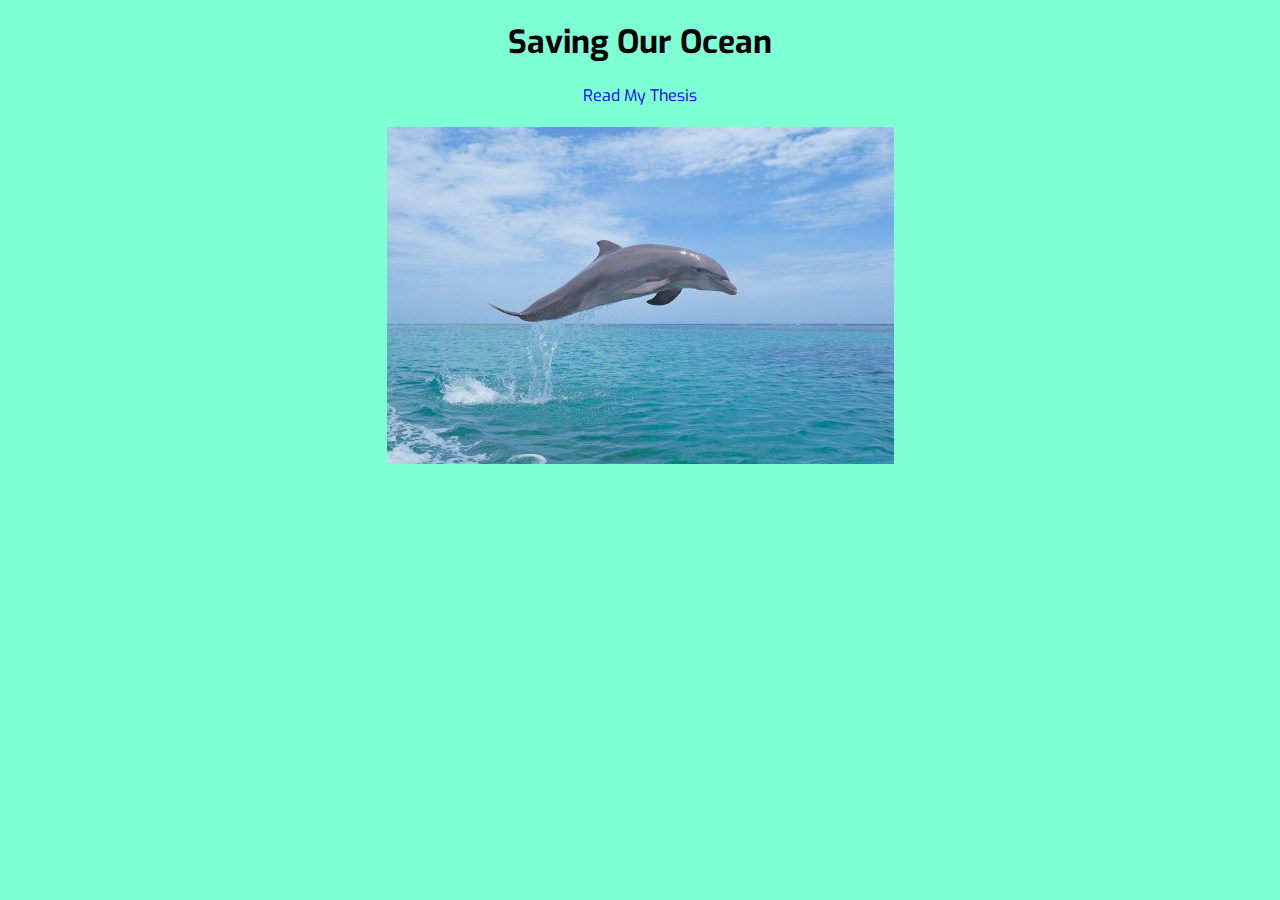
==== html/index.html @ fd2004c7 "commit" ====
<!DOCTYPE html>
<html>
<head>

  <meta name="description" content="Saving the Ocean" />
  <meta name="keywords" content="Marine life preservation" />
  <meta name="author" content="Eva Lauer" />
  <link href="https://fonts.googleapis.com/css?family=Exo" rel="stylesheet">

  <title> Our Ocean </title>
  <link rel="stylesheet" href="../css/style.css" media="screen" type="text/css" />

<script src="https://ajax.googleapis.com/ajax/libs/jquery/3.3.1/jquery.min.js"></script>


</head>

<h1 class="title"> Saving Our Ocean </h1>

<body class="body">

<a class=thesislink href= "thesis.html"> Read My Thesis </a> 

</br> 
</br>

<img class=dolphinimage src= "../images/Dolphins.jpg"> 

  <script type="text/javascript" src="js/main.js"></script>
</body>

</html>
---- css/style.css ----
.body { 
background-color: #7fffd4;
font-family: exo;
text-align: center;

 }

 h1 { 
font-family: exo;
  }


.thesislink { 
text-decoration: none; 


 }

 .dolphinimage { 
border-style: none;
border-color: blue;
border-width: 3px; 
  }
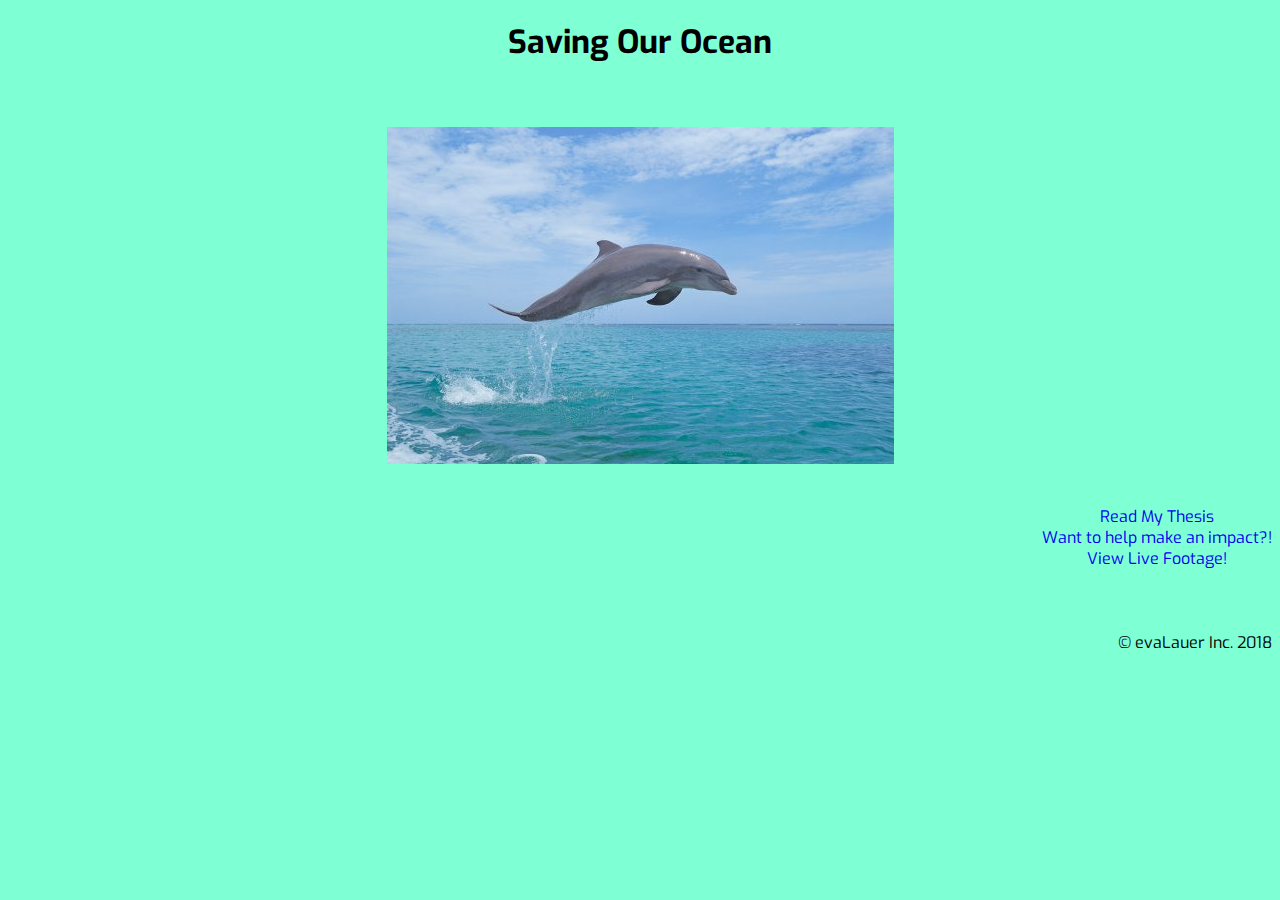
==== commit 53cf096d: "update" ====
--- a/html/index.html
+++ b/html/index.html
@@ -17,16 +17,28 @@
 
 <h1 class="title"> Saving Our Ocean </h1>
 
-<body class="body">
-
-<a class=thesislink href= "thesis.html"> Read My Thesis </a> 
+<body class="body clearfix">
 
 </br> 
 </br>
 
+
 <img class=dolphinimage src= "../images/Dolphins.jpg"> 
+<br>
+<br>
+<ul>
+<li> <a class="link" href= "thesis.html"> Read My Thesis </a> </li>
+<li> <a class="link" href= "survey.html"> Want to help make an impact?! </a> </li>
+<li> <a class="link" href= "video.html"> View Live Footage! </a> </li>
+<ul> 
+<br>
+<br>
+<br>
+<footer class="clearfix"> 
+	&copy; evaLauer Inc. 2018 
+</footer>
+  <script type="text/javascript" src="../js/main.js"></script>
 
-  <script type="text/javascript" src="js/main.js"></script>
 </body>
 
 </html>
--- a/css/style.css
+++ b/css/style.css
@@ -10,18 +10,33 @@
   }
 
 
-.thesislink { 
+.link { 
 text-decoration: none; 
+ }
+
+ul { 
+float: right;
+display: inline-block;
+list-style-type: none;
+position: relative; 
+
+ } 
+
+.clearfix::after {
+  clear: both;
+  content: ".";
+  display: block;
+  height: 0;
+  visibility: hidden;
 
 
- }
+@media only screen and (max-width: 580px) { 
+.dolphinimage { 
+display: none;
 
- .dolphinimage { 
-border-style: none;
-border-color: blue;
-border-width: 3px; 
-  }
+ }; 
+}
 
+footer { 
 
-
-
+ }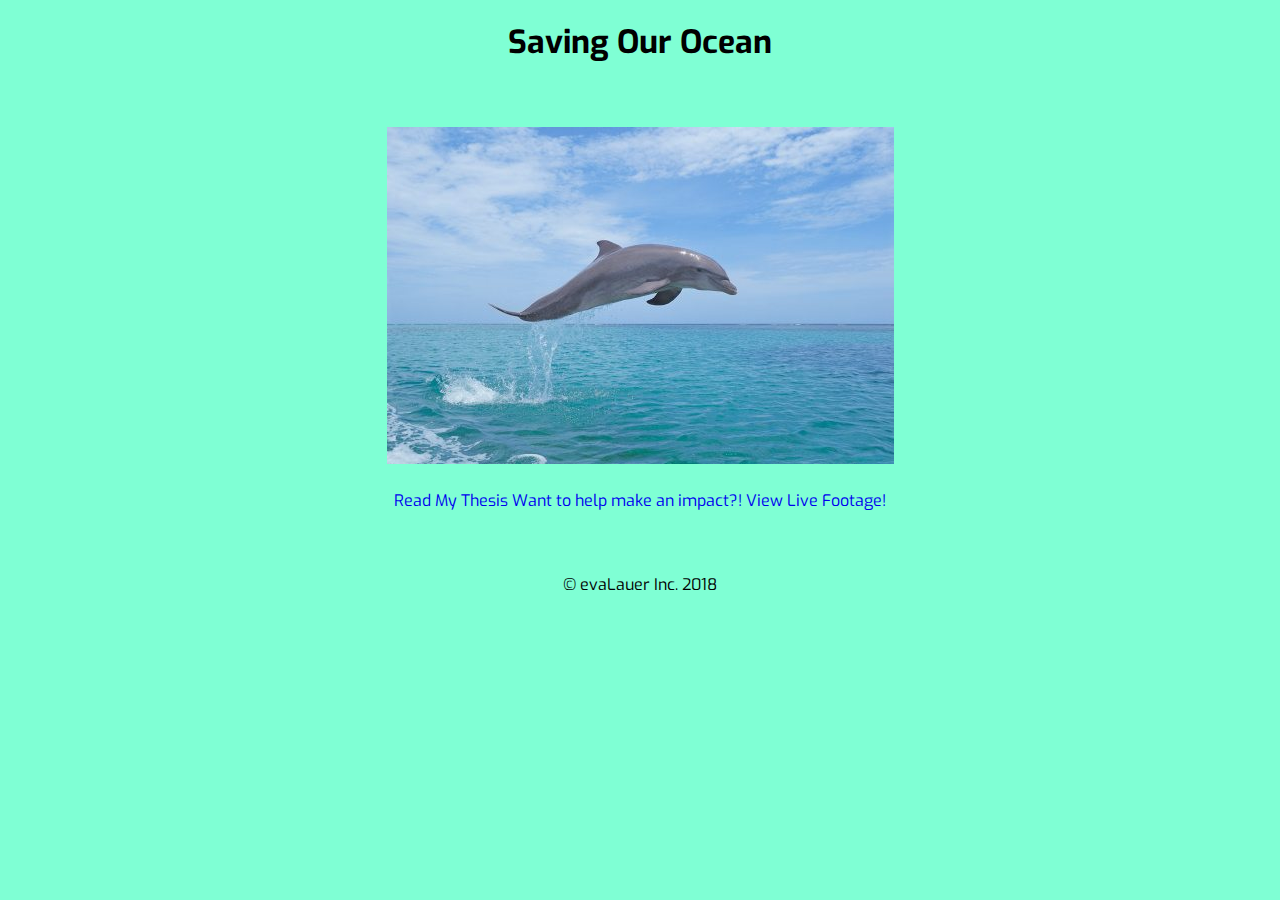
==== commit 3fad6d8e: "New updates" ====
--- a/html/index.html
+++ b/html/index.html
@@ -26,11 +26,11 @@
 <img class=dolphinimage src= "../images/Dolphins.jpg"> 
 <br>
 <br>
-<ul>
-<li> <a class="link" href= "thesis.html"> Read My Thesis </a> </li>
-<li> <a class="link" href= "survey.html"> Want to help make an impact?! </a> </li>
-<li> <a class="link" href= "video.html"> View Live Footage! </a> </li>
-<ul> 
+<div class=links>
+<a class="link" href= "thesis.html"> Read My Thesis  </a>
+<a class="link" href= "survey.html"> Want to help make an impact?!  </a>
+<a class="link" href= "video.html"> View Live Footage! </a>
+<div>
 <br>
 <br>
 <br>
--- a/css/style.css
+++ b/css/style.css
@@ -14,13 +14,6 @@
 text-decoration: none; 
  }
 
-ul { 
-float: right;
-display: inline-block;
-list-style-type: none;
-position: relative; 
-
- } 
 
 .clearfix::after {
   clear: both;
